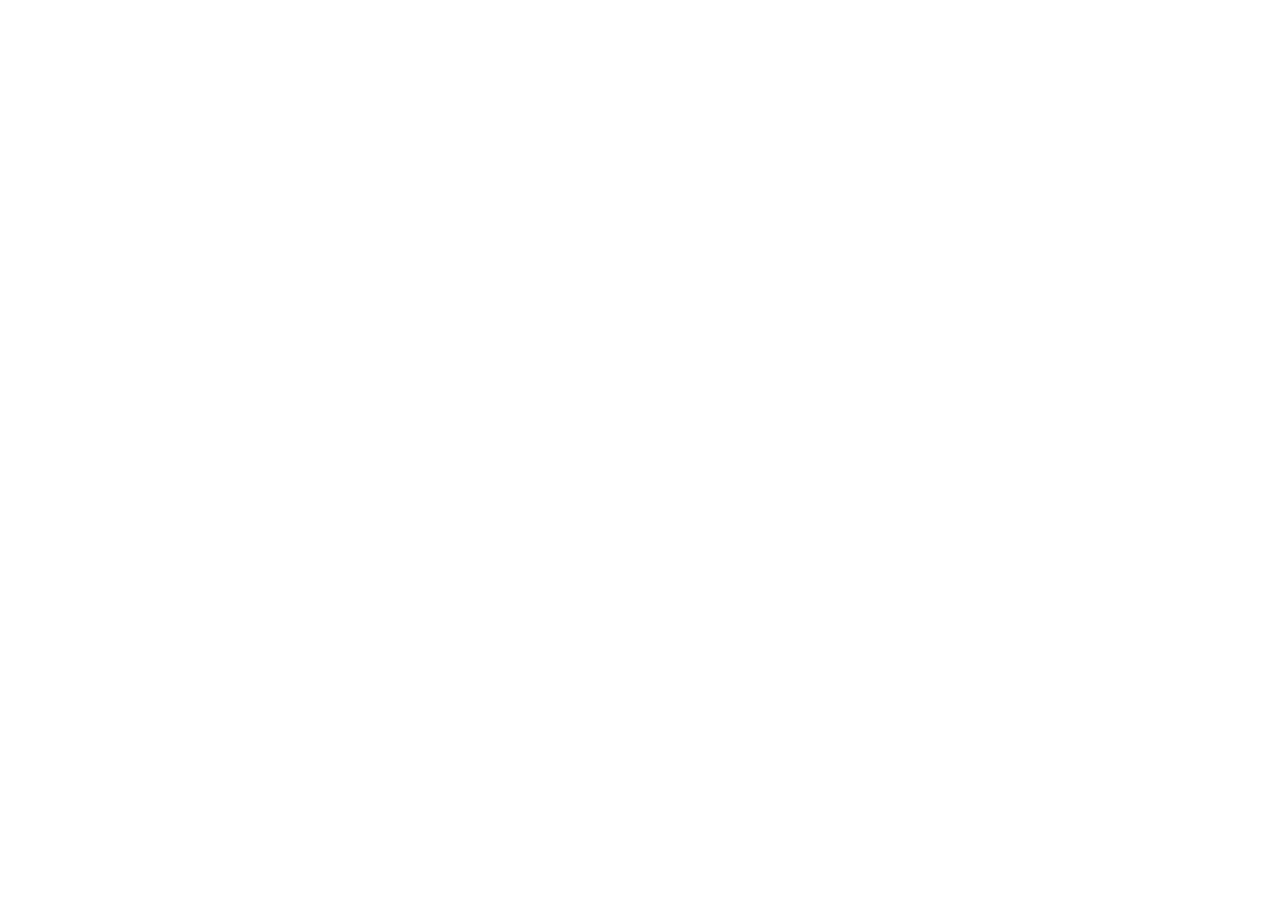
==== app/index.html @ 4c3ef9c5 "added html file" ====
<!doctype html>
<html lang="en" ng-app="OWMApp">
<head>
    <meta charset="UTF-8">
    <title>Open Weather Map App</title>
</head>
<body>
    <div ng-view></div>
    <script type="text/javascript" src="bower_components/angular/angular.js"></script>
    <script type="text/javascript" src="bower_components/angular-route/angular-route.js"></script>
    <script type="text/javascript" src="owm-app.js"></script>
</body>
</html>
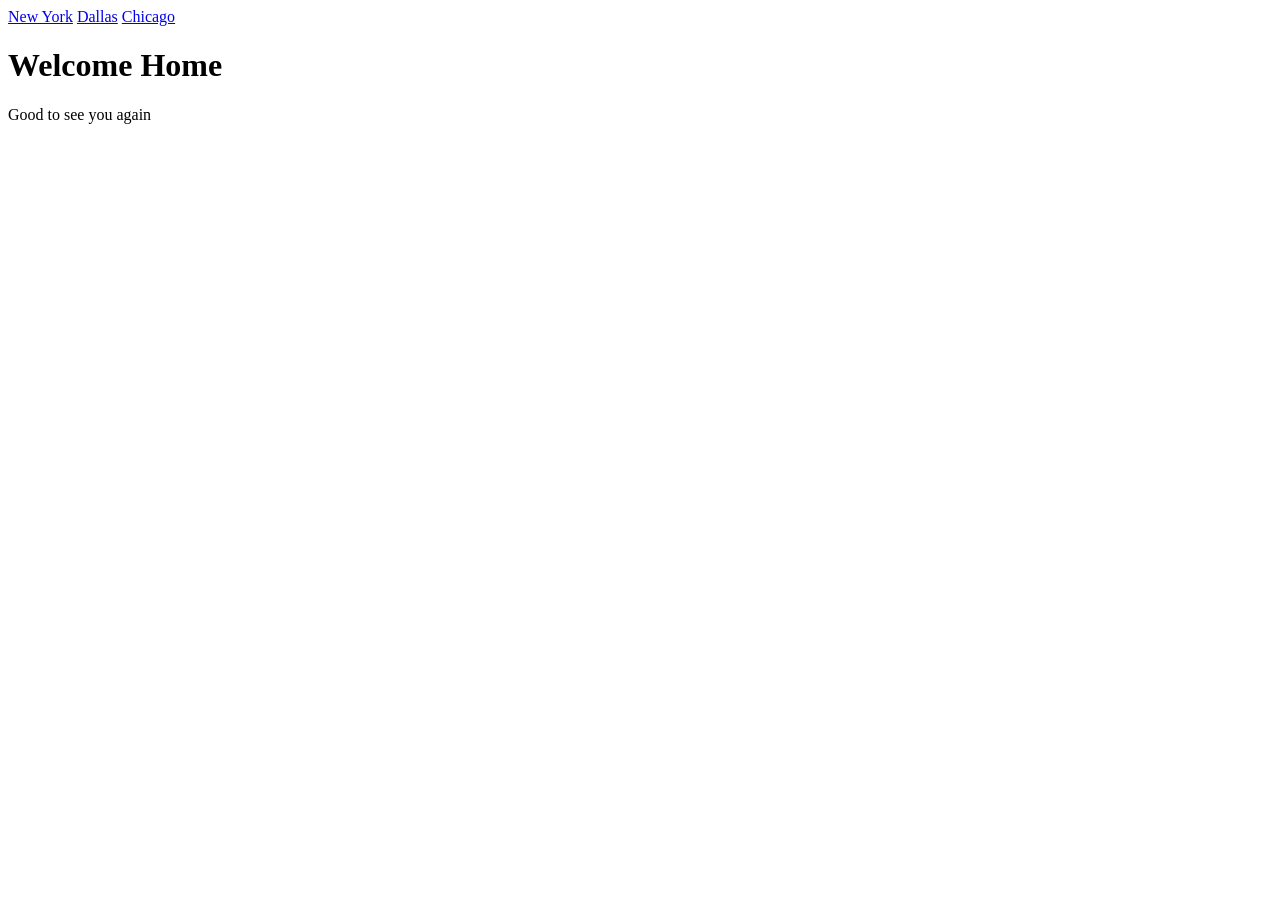
==== commit 0a061a24: "added routes" ====
--- a/app/index.html
+++ b/app/index.html
@@ -5,7 +5,12 @@
     <title>Open Weather Map App</title>
 </head>
 <body>
+	<a href="#/cities/New_York">New York</a>
+	<a href="#/cities/Dallas">Dallas</a>
+	<a href="#/cities/Chicago">Chicago</a>
+
     <div ng-view></div>
+    
     <script type="text/javascript" src="bower_components/angular/angular.js"></script>
     <script type="text/javascript" src="bower_components/angular-route/angular-route.js"></script>
     <script type="text/javascript" src="owm-app.js"></script>
